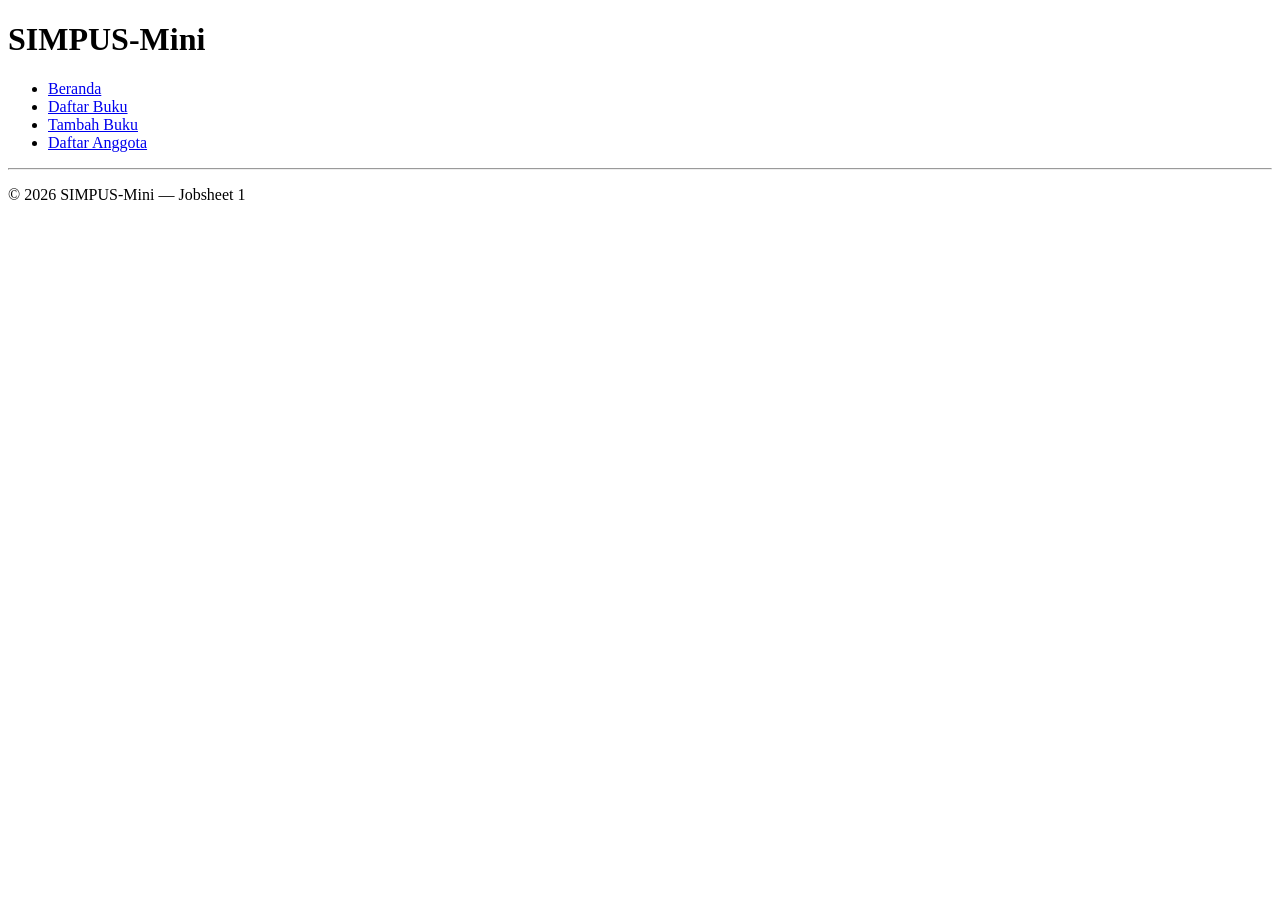
==== index.html @ 842ee424 "first commit" ====
<!DOCTYPE html>
<html lang="id">
<head>
    <meta charset="UTF-8">
    <title>SIMPUS-Mini</title>
</head>
<body>

    <h1>SIMPUS-Mini</h1>

    <ul>
        <li><a href="index.html">Beranda</a></li>
        <li><a href="./Buku/daftar.html">Daftar Buku</a></li>
        <li><a href="./Buku/tambah.html">Tambah Buku</a></li>
        <li><a href="./Anggota/daftar.html">Daftar Anggota</a></li>
    </ul>

    <hr>

    <p>&copy; 2026 SIMPUS-Mini &mdash; Jobsheet 1</p>

</body>
</html>
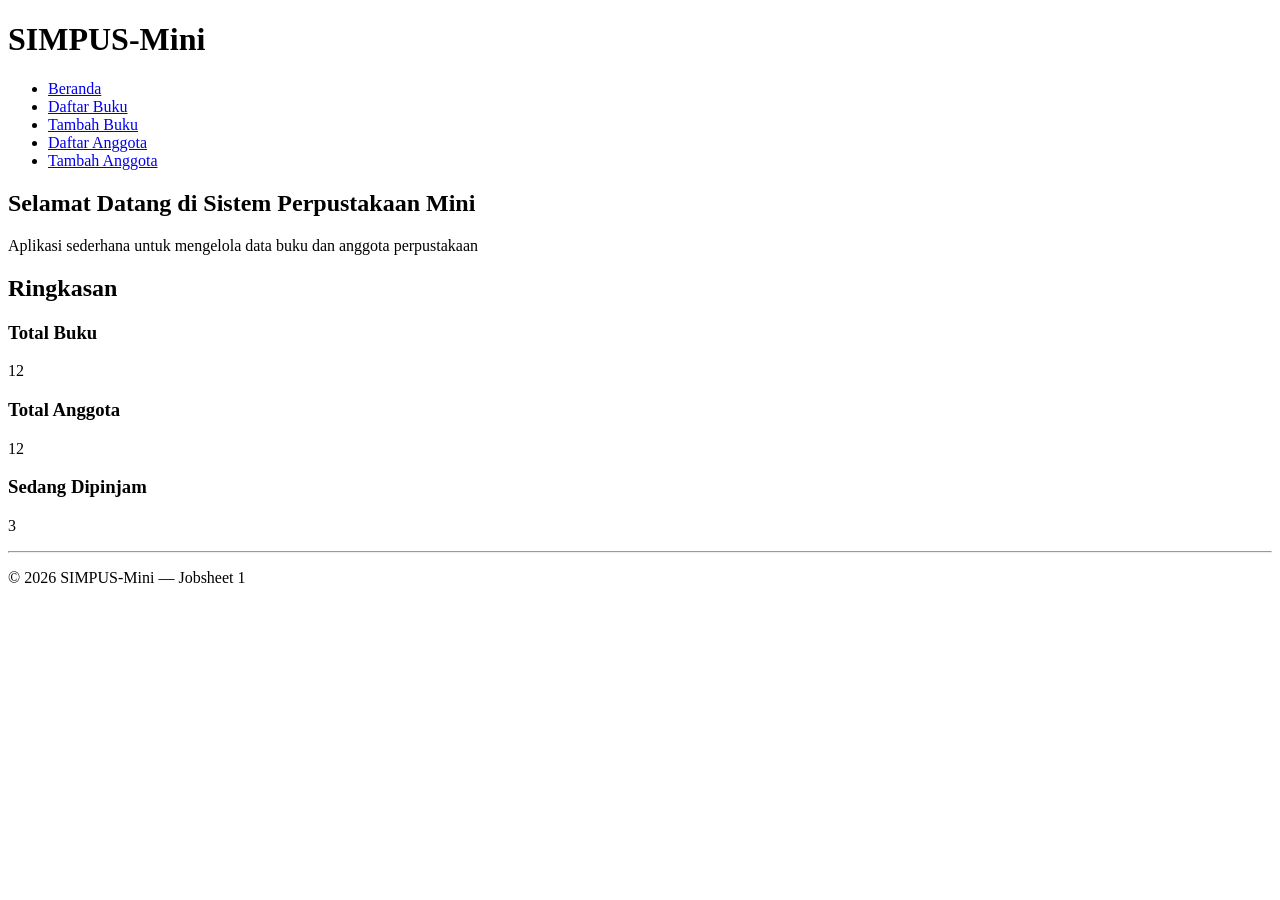
==== commit 27aff144: "commit" ====
--- a/index.html
+++ b/index.html
@@ -1,23 +1,51 @@
-<!DOCTYPE html>
+<!doctype html>
 <html lang="id">
-<head>
-    <meta charset="UTF-8">
-    <title>SIMPUS-Mini</title>
-</head>
-<body>
+  <head>
+    <meta charset="UTF-8" />
+    <title>SIMPUS-Mini | Beranda</title>
+  </head>
+  <body>
+    <header>
+      <h1>SIMPUS-Mini</h1>
+      <nav>
+        <ul>
+          <li><a href="index.html">Beranda</a></li>
+          <li><a href="./Buku/list.html">Daftar Buku</a></li>
+          <li><a href="./Buku/tambah.html">Tambah Buku</a></li>
+          <li><a href="./Anggota/list.html">Daftar Anggota</a></li>
+          <li><a href="./Anggota/tambah.html">Tambah Anggota</a></li>
+        </ul>
+      </nav>
+    </header>
 
-    <h1>SIMPUS-Mini</h1>
+    <main>
+      <section>
+        <h2>Selamat Datang di Sistem Perpustakaan Mini</h2>
+        <p>
+          Aplikasi sederhana untuk mengelola data buku dan anggota perpustakaan
+        </p>
+      </section>
 
-    <ul>
-        <li><a href="index.html">Beranda</a></li>
-        <li><a href="./Buku/daftar.html">Daftar Buku</a></li>
-        <li><a href="./Buku/tambah.html">Tambah Buku</a></li>
-        <li><a href="./Anggota/daftar.html">Daftar Anggota</a></li>
-    </ul>
+      <section>
+        <h2>Ringkasan</h2>
+        <article>
+          <h3>Total Buku</h3>
+          <p>12</p>
+        </article>
+        <article>
+          <h3>Total Anggota</h3>
+          <p>12</p>
+        </article>
+        <article>
+          <h3>Sedang Dipinjam</h3>
+          <p>3</p>
+        </article>
+      </section>
+    </main>
+    <hr />
 
-    <hr>
-
-    <p>&copy; 2026 SIMPUS-Mini &mdash; Jobsheet 1</p>
-
-</body>
+    <footer>
+      <p>&copy; 2026 SIMPUS-Mini &mdash; Jobsheet 1</p>
+    </footer>
+  </body>
 </html>
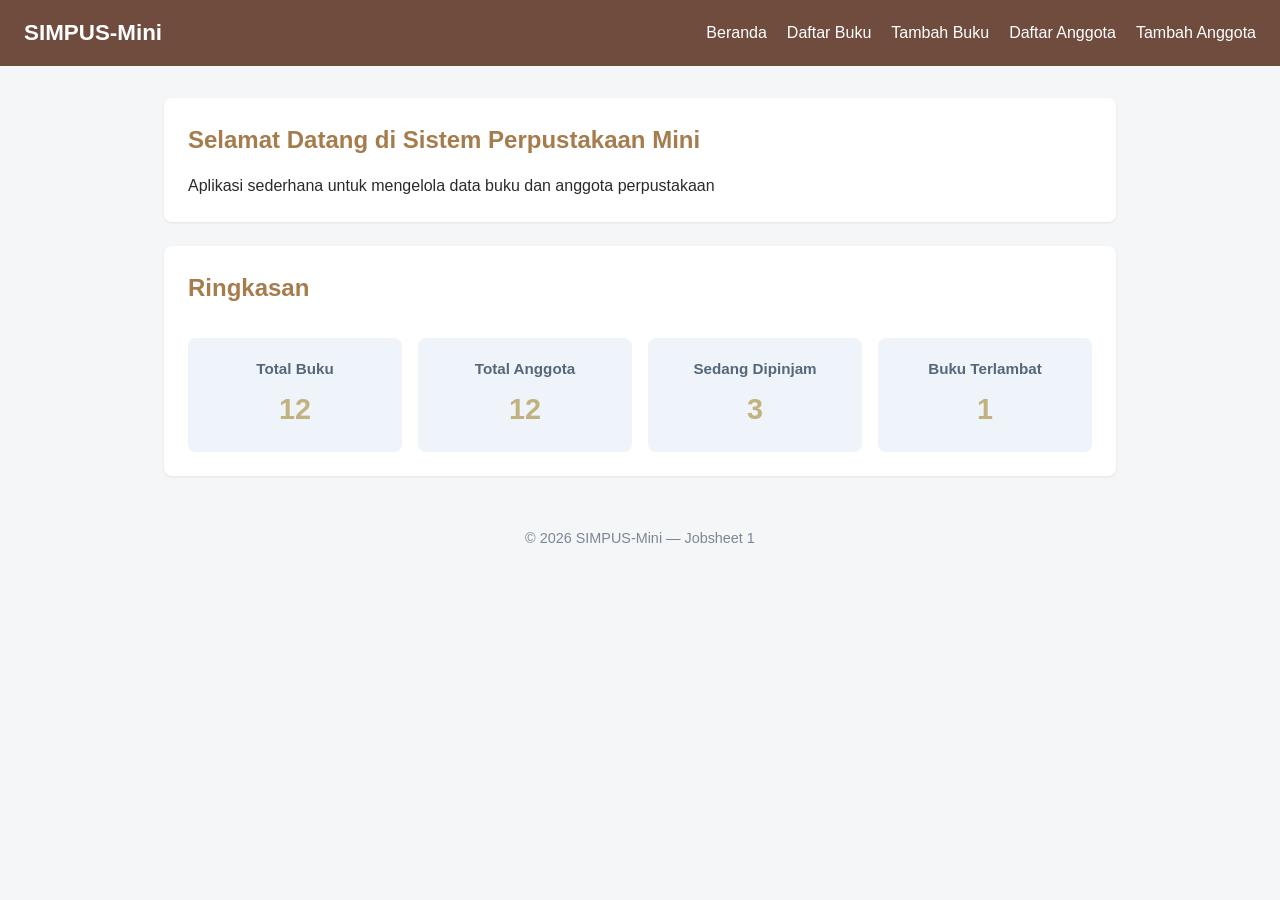
==== commit 6565e28e: "commit" ====
--- a/index.html
+++ b/index.html
@@ -3,6 +3,7 @@
   <head>
     <meta charset="UTF-8" />
     <title>SIMPUS-Mini | Beranda</title>
+    <link rel="stylesheet" href="./assets/css/style.css">
   </head>
   <body>
     <header>
@@ -40,9 +41,12 @@
           <h3>Sedang Dipinjam</h3>
           <p>3</p>
         </article>
+        <article>
+          <h3>Buku Terlambat</h3>
+          <p>1</p>
+        </article>
       </section>
     </main>
-    <hr />
 
     <footer>
       <p>&copy; 2026 SIMPUS-Mini &mdash; Jobsheet 1</p>
--- a/assets/css/style.css
+++ b/assets/css/style.css
@@ -0,0 +1,171 @@
+* {
+  box-sizing: border-box;
+  margin: 0;
+  padding: 0;
+}
+
+body {
+ font-family: "Segoe UI", Arial, sans-serif;
+ color: #2b2b2b;
+ background-color: #f5f6f8;
+ line-height: 1.5;
+}
+
+a {
+ color: #1d5b8a;
+ text-decoration: none;
+}
+a:hover {
+ text-decoration: underline;
+}
+
+/* ===== Header & Navbar (Flexbox) ===== */
+header {
+ background-color: #6F4C3E;
+ color: #fff;
+ padding: 1rem 1.5rem;
+ display: flex;
+ align-items: center;
+ justify-content: space-between;
+ flex-wrap: wrap;
+}
+header h1 {
+ font-size: 1.4rem;
+}
+header nav ul {
+ list-style: none;
+ display: flex;
+ gap: 1.25rem;
+}
+header nav a {
+ color: #fff;
+ font-weight: 500;
+}
+
+header {
+ display: flex;
+ padding: 1rem 1.5rem;
+}
+
+/* ===== Main Layout ===== */
+main {
+ max-width: 1000px;
+ margin: 2rem auto;
+ padding: 0 1.5rem;
+}
+section {
+ background-color: #fff;
+ border-radius: 8px;
+ padding: 1.5rem;
+ margin-bottom: 1.5rem;
+ box-shadow: 0 1px 3px rgba(0, 0, 0, 0.08);
+}
+section h2 {
+ grid-column: 1 / -1;
+ margin-bottom: 1rem;
+ color: #a67c4d;
+}
+
+/* ===== Kartu Statistik (CSS Grid) ===== */
+main section:nth-of-type(2) {
+ display: grid;
+ grid-template-columns: repeat(4, 1fr);
+ gap: 1rem;
+}
+main section:nth-of-type(2) article {
+ background-color: #eef4fa;
+ border-radius: 8px;
+ padding: 1.25rem;
+ text-align: center;
+}
+main section:nth-of-type(2) article h3 {
+ font-size: 0.95rem;
+ color: #55677a;
+ margin-bottom: 0.5rem;
+}
+main section:nth-of-type(2) article p {
+ font-size: 1.8rem;
+ font-weight: 700;
+ color: #c2b280;
+}
+
+/* ===== Tabel ===== */
+table {
+ width: 100%;
+ border-collapse: collapse;
+}
+th, td {
+ text-align: left;
+ padding: 0.65rem 0.75rem;
+ border-bottom: 1px solid #e2e6ea;
+}
+thead {
+ background-color: #6f4c3e;
+ color: #fff;
+}
+tbody tr:nth-child(even) {
+ background-color: #f7f9fb;
+}
+tbody tr:hover {
+ background-color: #eef4fa;
+}
+td button {
+ padding: 0.35rem 0.7rem;
+ margin-right: 0.35rem;
+ border: none;
+ border-radius: 4px;
+ cursor: pointer;
+ font-size: 0.85rem;
+}
+td button:first-of-type {
+ background-color: #f0ad4e;
+ color: #fff;
+}
+td button:nth-of-type(2) {
+ background-color: #0275d8;
+ color: #fff;
+}
+td button:last-of-type {
+ background-color: #d9534f;
+ color: #fff;
+}
+
+/* ===== Form ===== */
+form p {
+ margin-bottom: 1rem;
+}
+form label {
+ display: block;
+ margin-bottom: 0.35rem;
+ font-weight: 600;
+ color: #444;
+}
+form input,
+form select {
+ width: 100%;
+ max-width: 400px;
+ padding: 0.55rem 0.7rem;
+ border: 1px solid #cdd4da;
+ border-radius: 4px;
+ font-size: 1rem;
+}
+form button[type="submit"] {
+ background-color: #6f4c3e;
+ color: #fff;
+ border: none;
+ padding: 0.6rem 1.5rem;
+ border-radius: 4px;
+ font-size: 1rem;
+ cursor: pointer;
+}
+form button[type="submit"]:hover {
+ background-color: #164869;
+}
+
+/* ===== Footer ===== */
+footer {
+ text-align: center;
+ padding: 1.25rem;
+ color: #7a8794;
+ font-size: 0.9rem;
+}
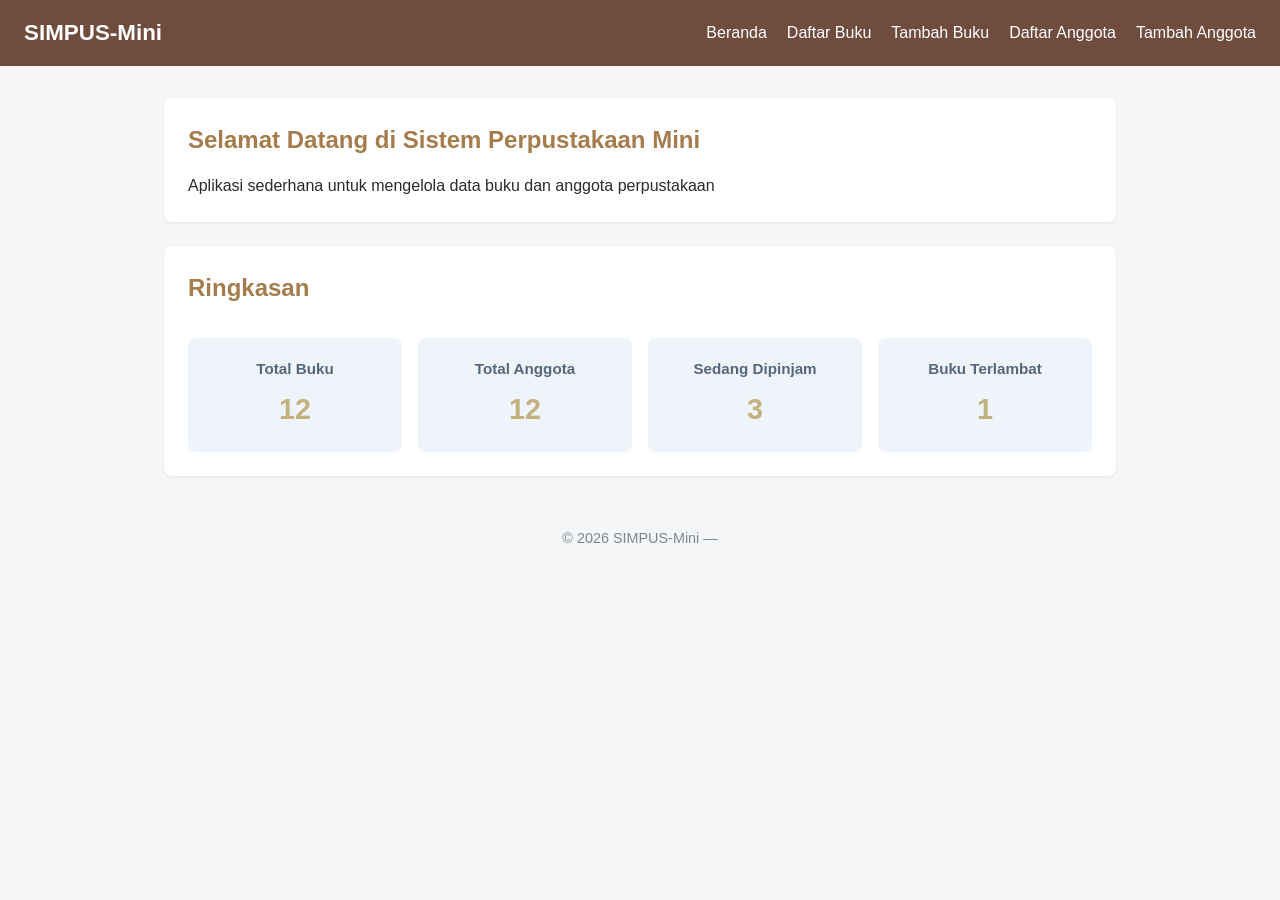
==== commit 4aaa8d45: "jobsheet 5&6 commit" ====
--- a/index.html
+++ b/index.html
@@ -2,12 +2,14 @@
 <html lang="id">
   <head>
     <meta charset="UTF-8" />
+    <meta name="viewport" content="width=device-width, initial-scale=1">
     <title>SIMPUS-Mini | Beranda</title>
     <link rel="stylesheet" href="./assets/css/style.css">
   </head>
   <body>
     <header>
       <h1>SIMPUS-Mini</h1>
+      <button type="button" id="nav-toggle-btn" aria-label="Menu">&#9776;</button>
       <nav>
         <ul>
           <li><a href="index.html">Beranda</a></li>
@@ -49,7 +51,8 @@
     </main>
 
     <footer>
-      <p>&copy; 2026 SIMPUS-Mini &mdash; Jobsheet 1</p>
+      <p>&copy; 2026 SIMPUS-Mini &mdash;</p>
     </footer>
+    <script src="assets/js/app.js"></script>
   </body>
 </html>
--- a/assets/css/style.css
+++ b/assets/css/style.css
@@ -1,3 +1,4 @@
+/* color palette (#6F4C3Et, #C2B280m, #E8CBA0m, #A67C4Dt, #D9B68Dmp)*/
 * {
   box-sizing: border-box;
   margin: 0;
@@ -5,167 +6,244 @@
 }
 
 body {
- font-family: "Segoe UI", Arial, sans-serif;
- color: #2b2b2b;
- background-color: #f5f6f8;
- line-height: 1.5;
+  font-family: "Segoe UI", Arial, sans-serif;
+  color: #2b2b2b;
+  background-color: #f5f6f8;
+  line-height: 1.5;
 }
 
 a {
- color: #1d5b8a;
- text-decoration: none;
+  color: #1d5b8a;
+  text-decoration: none;
 }
 a:hover {
- text-decoration: underline;
+  text-decoration: underline;
 }
 
 /* ===== Header & Navbar (Flexbox) ===== */
 header {
- background-color: #6F4C3E;
- color: #fff;
- padding: 1rem 1.5rem;
- display: flex;
- align-items: center;
- justify-content: space-between;
- flex-wrap: wrap;
+  background-color: #6f4c3e;
+  color: #fff;
+  padding: 1rem 1.5rem;
+  display: flex;
+  align-items: center;
+  justify-content: space-between;
+  flex-wrap: wrap;
 }
 header h1 {
- font-size: 1.4rem;
+  font-size: 1.4rem;
 }
 header nav ul {
- list-style: none;
- display: flex;
- gap: 1.25rem;
+  list-style: none;
+  display: flex;
+  gap: 1.25rem;
 }
 header nav a {
- color: #fff;
- font-weight: 500;
-}
-
-header {
- display: flex;
- padding: 1rem 1.5rem;
+  color: #fff;
+  font-weight: 500;
 }
 
 /* ===== Main Layout ===== */
 main {
- max-width: 1000px;
- margin: 2rem auto;
- padding: 0 1.5rem;
+  max-width: 1000px;
+  margin: 2rem auto;
+  padding: 0 1.5rem;
 }
 section {
- background-color: #fff;
- border-radius: 8px;
- padding: 1.5rem;
- margin-bottom: 1.5rem;
- box-shadow: 0 1px 3px rgba(0, 0, 0, 0.08);
+  background-color: #fff;
+  border-radius: 8px;
+  padding: 1.5rem;
+  margin-bottom: 1.5rem;
+  box-shadow: 0 1px 3px rgba(0, 0, 0, 0.08);
 }
 section h2 {
- grid-column: 1 / -1;
- margin-bottom: 1rem;
- color: #a67c4d;
+  grid-column: 1 / -1;
+  margin-bottom: 1rem;
+  color: #a67c4d;
 }
 
 /* ===== Kartu Statistik (CSS Grid) ===== */
 main section:nth-of-type(2) {
- display: grid;
- grid-template-columns: repeat(4, 1fr);
- gap: 1rem;
+  display: grid;
+  grid-template-columns: repeat(4, 1fr);
+  gap: 1rem;
 }
 main section:nth-of-type(2) article {
- background-color: #eef4fa;
- border-radius: 8px;
- padding: 1.25rem;
- text-align: center;
+  background-color: #eef4fa;
+  border-radius: 8px;
+  padding: 1.25rem;
+  text-align: center;
 }
 main section:nth-of-type(2) article h3 {
- font-size: 0.95rem;
- color: #55677a;
- margin-bottom: 0.5rem;
+  font-size: 0.95rem;
+  color: #55677a;
+  margin-bottom: 0.5rem;
 }
 main section:nth-of-type(2) article p {
- font-size: 1.8rem;
- font-weight: 700;
- color: #c2b280;
+  font-size: 1.8rem;
+  font-weight: 700;
+  color: #c2b280;
 }
 
 /* ===== Tabel ===== */
 table {
- width: 100%;
- border-collapse: collapse;
+  width: 100%;
+  border-collapse: collapse;
 }
 th, td {
- text-align: left;
- padding: 0.65rem 0.75rem;
- border-bottom: 1px solid #e2e6ea;
+  text-align: left;
+  padding: 0.65rem 0.75rem;
+  border-bottom: 1px solid #e2e6ea;
 }
 thead {
- background-color: #6f4c3e;
- color: #fff;
+  background-color: #6f4c3e;
+  color: #fff;
 }
 tbody tr:nth-child(even) {
- background-color: #f7f9fb;
+  background-color: #f7f9fb;
 }
 tbody tr:hover {
- background-color: #eef4fa;
+  background-color: #eef4fa;
 }
 td button {
- padding: 0.35rem 0.7rem;
- margin-right: 0.35rem;
- border: none;
- border-radius: 4px;
- cursor: pointer;
- font-size: 0.85rem;
+  padding: 0.35rem 0.7rem;
+  margin-right: 0.35rem;
+  border: none;
+  border-radius: 4px;
+  cursor: pointer;
+  font-size: 0.85rem;
 }
 td button:first-of-type {
- background-color: #f0ad4e;
- color: #fff;
+  background-color: #f0ad4e;
+  color: #fff;
 }
 td button:nth-of-type(2) {
- background-color: #0275d8;
- color: #fff;
+  background-color: #0275d8;
+  color: #fff;
 }
 td button:last-of-type {
- background-color: #d9534f;
- color: #fff;
+  background-color: #d9534f;
+  color: #fff;
 }
 
 /* ===== Form ===== */
 form p {
- margin-bottom: 1rem;
+  margin-bottom: 1rem;
 }
 form label {
- display: block;
- margin-bottom: 0.35rem;
- font-weight: 600;
- color: #444;
+  display: block;
+  margin-bottom: 0.35rem;
+  font-weight: 600;
+  color: #444;
 }
 form input,
 form select {
- width: 100%;
- max-width: 400px;
- padding: 0.55rem 0.7rem;
- border: 1px solid #cdd4da;
- border-radius: 4px;
- font-size: 1rem;
+  width: 100%;
+  max-width: 400px;
+  padding: 0.55rem 0.7rem;
+  border: 1px solid #cdd4da;
+  border-radius: 4px;
+  font-size: 1rem;
 }
 form button[type="submit"] {
- background-color: #6f4c3e;
- color: #fff;
- border: none;
- padding: 0.6rem 1.5rem;
- border-radius: 4px;
- font-size: 1rem;
- cursor: pointer;
+  background-color: #c2b280;
+  color: #fff;
+  border: none;
+  padding: 0.6rem 1.5rem;
+  border-radius: 4px;
+  font-size: 1rem;
+  cursor: pointer;
 }
 form button[type="submit"]:hover {
- background-color: #164869;
+  background-color: #164869;
+}
+
+/* ===== Menu Hamburger (JavaScript classList) ===== */
+#nav-toggle-btn {
+  display: none;
+  background: none;
+  border: none;
+  font-size: 1.5rem;
+  color: #fff;
+  cursor: pointer;
+}
+
+header nav.nav-open {
+  display: block;
+}
+
+/* ===== Pesan Error Validasi ===== */
+.error {
+  display: block;
+  color: #d9534f;
+  font-size: 0.85rem;
+  margin-top: 0.25rem;
+}
+
+/* ===== Kolom Pencarian ===== */
+.search-box {
+  margin-bottom: 1rem;
+}
+
+.search-box input {
+  width: 100%;
+  max-width: 320px;
+  padding: 0.5rem 0.75rem;
+  border: 1px solid #cdd4da;
+  border-radius: 4px;
 }
 
 /* ===== Footer ===== */
 footer {
- text-align: center;
- padding: 1.25rem;
- color: #7a8794;
- font-size: 0.9rem;
-}+  text-align: center;
+  padding: 1.25rem;
+  color: #7a8794;
+  font-size: 0.9rem;
+}
+
+
+/* ===== Tabel Responsif ===== */
+.table-responsive {
+  overflow-x: auto;
+}
+
+/* ===== Media Query: Tablet (<=768px) ===== */
+@media (max-width: 768px) {
+  main section:nth-of-type(2) {
+    grid-template-columns: repeat(2, 1fr);
+  }
+}
+
+/* ===== Media Query: Mobile (<=480px) ===== */
+@media (max-width: 480px) {
+  header {
+    position: relative;
+  }
+
+  #nav-toggle-btn {
+    display: block;
+  }
+
+  header nav {
+    display: none;
+    width: 100%;
+    order: 3;
+  }
+
+  header nav.nav-open {
+    display: block;
+  }
+
+  header nav ul {
+    flex-direction: column;
+  }
+
+  main section:nth-of-type(2) {
+    grid-template-columns: 1fr;
+  }
+
+  form input,
+  form select {
+    max-width: 100%;
+  }
+}
